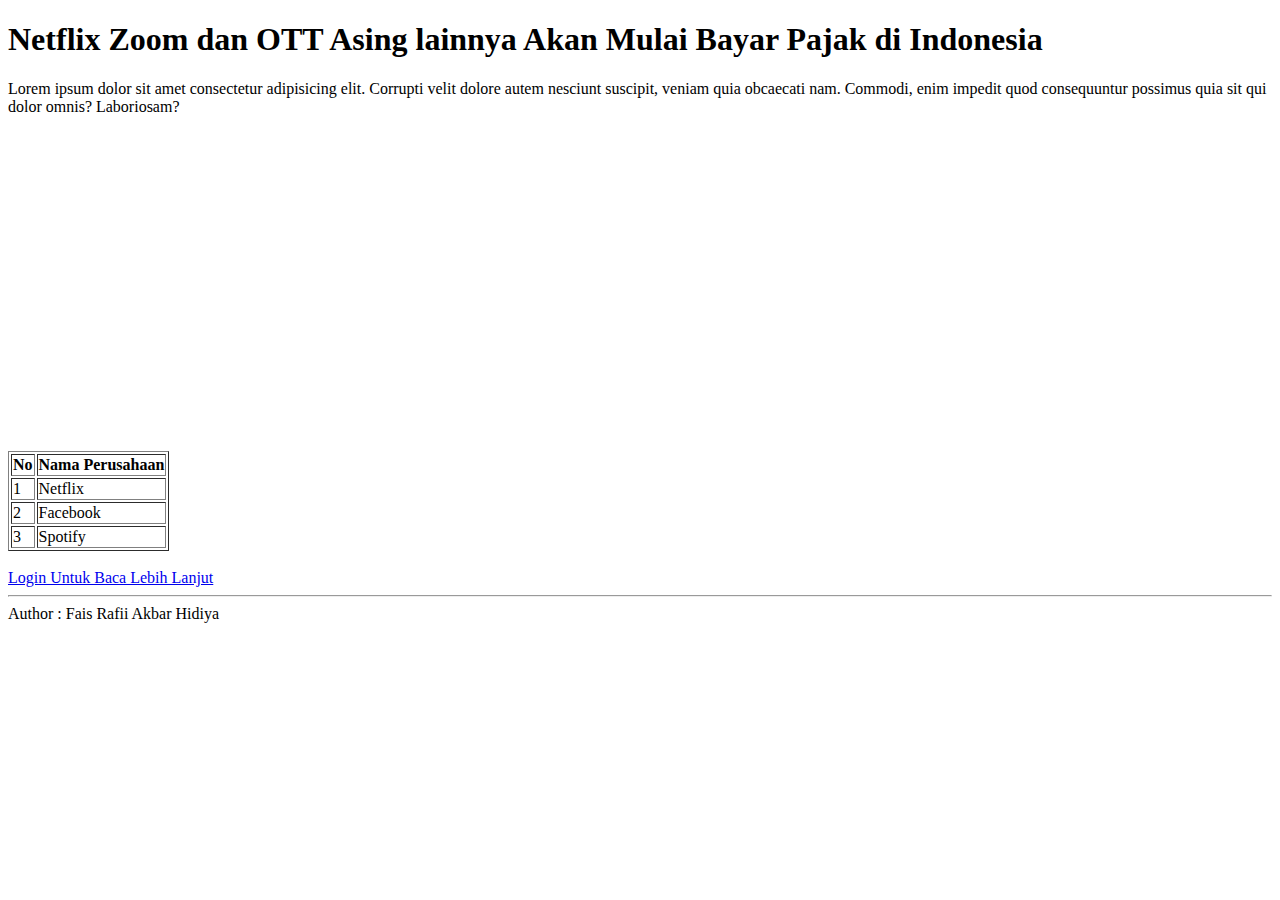
==== Latihan HTML/latihan1.html @ 80ce9ec4 "latihan 1 html" ====
<!DOCTYPE html>
<html lang="en">
  <head>
    <meta charset="UTF-8" />
    <title>Latihan HTML 1</title>
  </head>
  <body>
    <h1>
      Netflix Zoom dan OTT Asing lainnya Akan Mulai Bayar Pajak di Indonesia
    </h1>
    <p>
      Lorem ipsum dolor sit amet consectetur adipisicing elit. Corrupti velit
      dolore autem nesciunt suscipit, veniam quia obcaecati nam. Commodi, enim
      impedit quod consequuntur possimus quia sit qui dolor omnis? Laboriosam?
    </p>
    <iframe
      width="560"
      height="315"
      src="https://www.youtube.com/embed/bsdQKifYtas"
      title="YouTube video player"
      frameborder="0"
      allow="accelerometer; autoplay; clipboard-write; encrypted-media; gyroscope; picture-in-picture"
      allowfullscreen
    ></iframe><br>
    <table border="1">
    <thead>
        <tr>
           <th>No</td>
           <th>Nama Perusahaan</td> 
        </tr>
    </thead>
    <tbody>
        <tr>
            <td>1</td>
            <td>Netflix</td>
        </tr>
        <tr>
            <td>2</td>
            <td>Facebook</td>
        </tr>
        <tr>
            <td>3</td>
            <td>Spotify</td>
        </tr>
    </tbody>
    </table>
    <br>
    <a href="./login.html">Login Untuk Baca Lebih Lanjut</a>
    <hr>
    Author : Fais Rafii Akbar Hidiya
  </body>
</html>
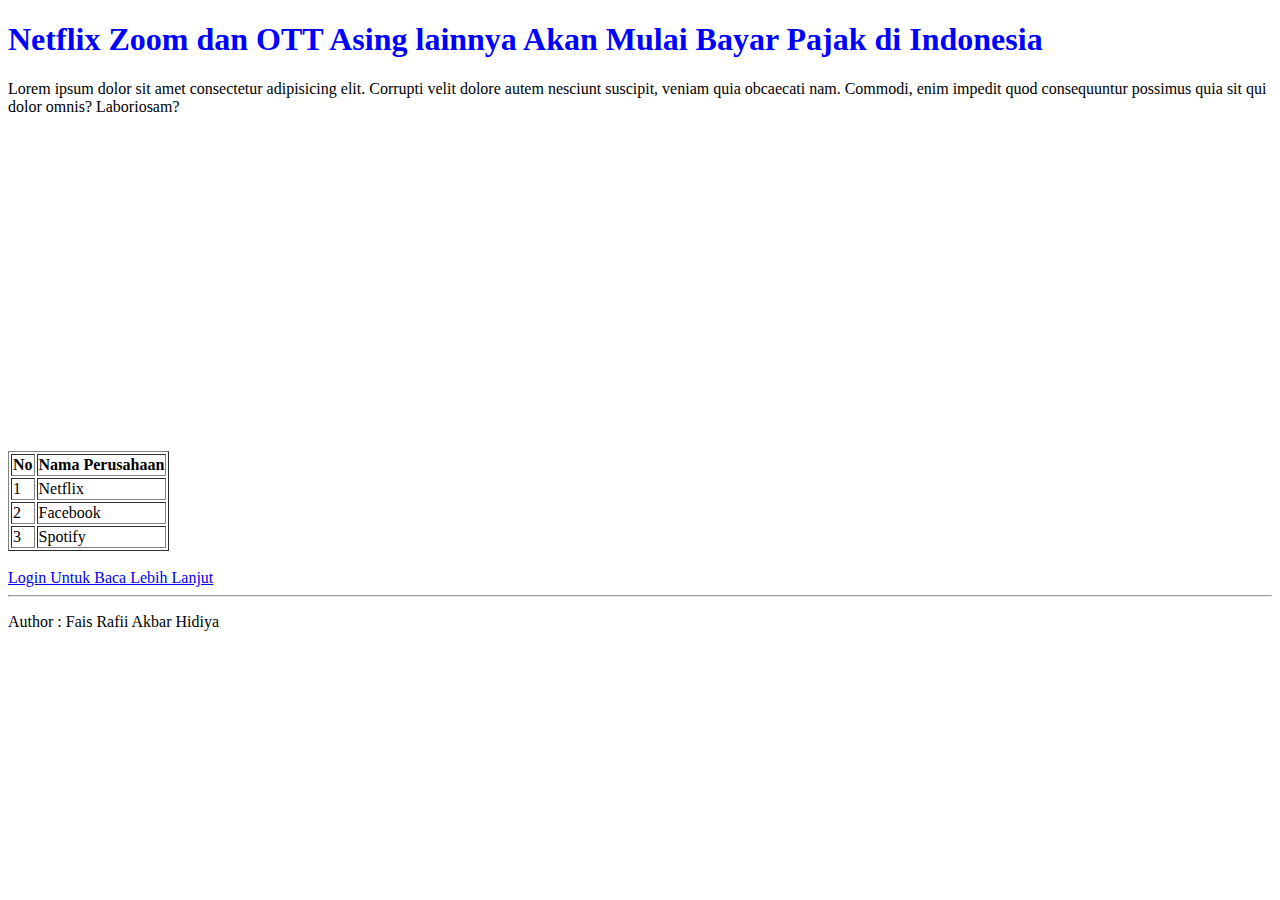
==== commit 5bbba67b: "CSS HTML Integration Trial" ====
--- a/Latihan HTML/latihan1.html
+++ b/Latihan HTML/latihan1.html
@@ -3,9 +3,10 @@
   <head>
     <meta charset="UTF-8" />
     <title>Latihan HTML 1</title>
+    <link rel="stylesheet" href="../css/style.css">
   </head>
   <body>
-    <h1>
+    <h1 class="heading" id="headingutama">
       Netflix Zoom dan OTT Asing lainnya Akan Mulai Bayar Pajak di Indonesia
     </h1>
     <p>
@@ -47,6 +48,6 @@
     <br>
     <a href="./login.html">Login Untuk Baca Lebih Lanjut</a>
     <hr>
-    Author : Fais Rafii Akbar Hidiya
+    <p>Author : Fais Rafii Akbar Hidiya </p>
   </body>
 </html>
--- a/css/style.css
+++ b/css/style.css
@@ -0,0 +1,3 @@
+ #headingutama {
+     color: blue;
+ }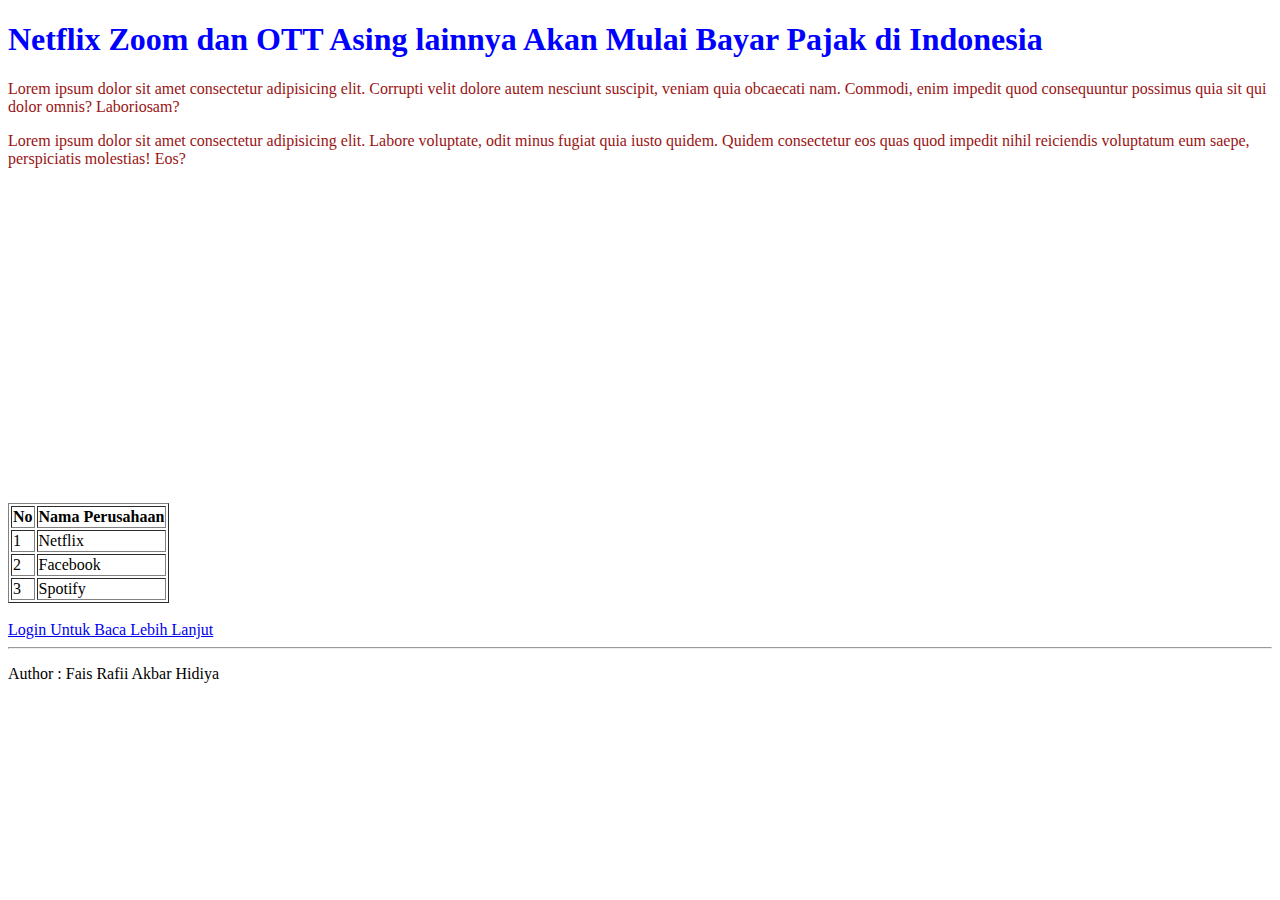
==== commit c1e32db9: "nambah konten" ====
--- a/Latihan HTML/latihan1.html
+++ b/Latihan HTML/latihan1.html
@@ -3,16 +3,19 @@
   <head>
     <meta charset="UTF-8" />
     <title>Latihan HTML 1</title>
-    <link rel="stylesheet" href="../css/style.css">
+    <link rel="stylesheet" href="./style.css">
   </head>
   <body>
     <h1 class="heading" id="headingutama">
       Netflix Zoom dan OTT Asing lainnya Akan Mulai Bayar Pajak di Indonesia
     </h1>
-    <p>
+    <p class="content" id="content1">
       Lorem ipsum dolor sit amet consectetur adipisicing elit. Corrupti velit
       dolore autem nesciunt suscipit, veniam quia obcaecati nam. Commodi, enim
       impedit quod consequuntur possimus quia sit qui dolor omnis? Laboriosam?
+    </p>
+    <p class="content" id="content2">
+      Lorem ipsum dolor sit amet consectetur adipisicing elit. Labore voluptate, odit minus fugiat quia iusto quidem. Quidem consectetur eos quas quod impedit nihil reiciendis voluptatum eum saepe, perspiciatis molestias! Eos?
     </p>
     <iframe
       width="560"
--- a/Latihan HTML/style.css
+++ b/Latihan HTML/style.css
@@ -0,0 +1,6 @@
+ #headingutama {
+     color: blue;
+ }
+ .content {
+     color : rgb(153, 20, 20);
+ }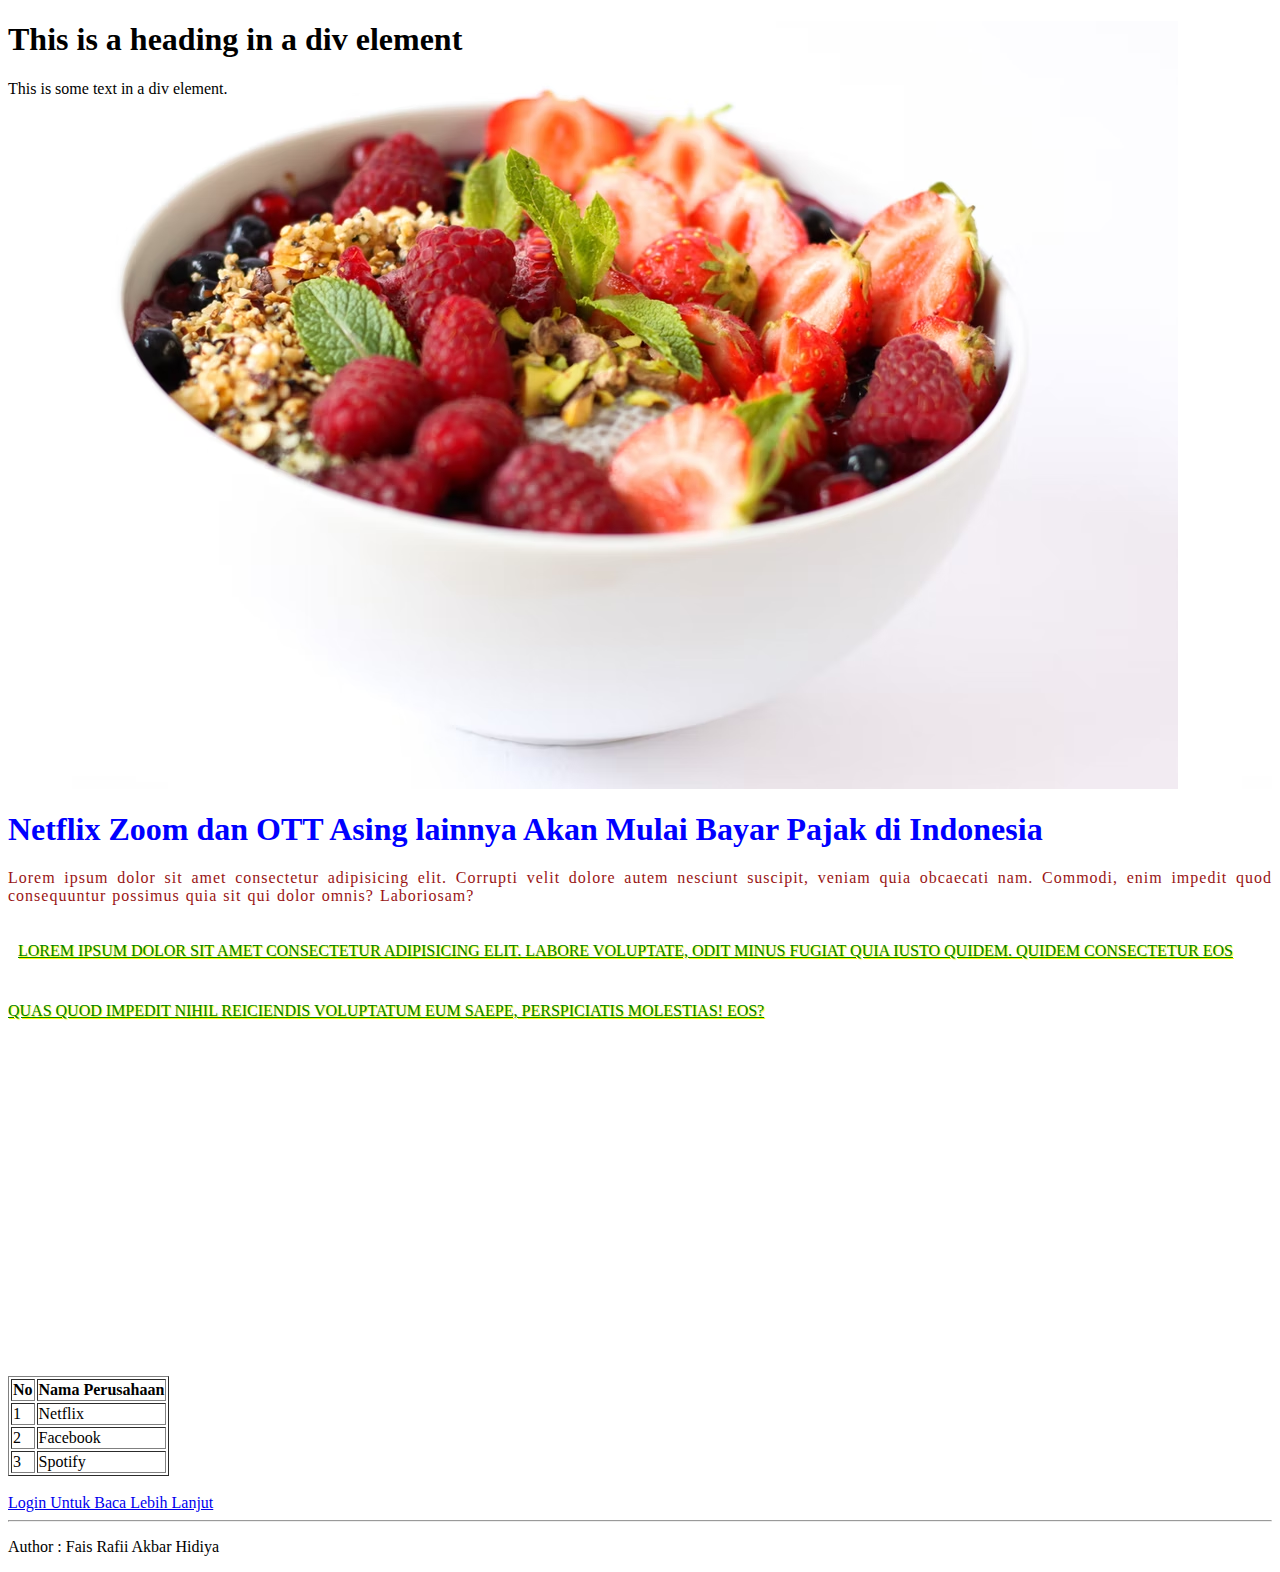
==== commit ff75d098: "font and css background" ====
--- a/Latihan HTML/latihan1.html
+++ b/Latihan HTML/latihan1.html
@@ -6,6 +6,10 @@
     <link rel="stylesheet" href="./style.css">
   </head>
   <body>
+    <div class="div1">
+      <h1>This is a heading in a div element</h1>
+      <p>This is some text in a div element.</p>
+    </div>
     <h1 class="heading" id="headingutama">
       Netflix Zoom dan OTT Asing lainnya Akan Mulai Bayar Pajak di Indonesia
     </h1>
@@ -15,7 +19,10 @@
       impedit quod consequuntur possimus quia sit qui dolor omnis? Laboriosam?
     </p>
     <p class="content" id="content2">
-      Lorem ipsum dolor sit amet consectetur adipisicing elit. Labore voluptate, odit minus fugiat quia iusto quidem. Quidem consectetur eos quas quod impedit nihil reiciendis voluptatum eum saepe, perspiciatis molestias! Eos?
+      Lorem ipsum dolor sit amet consectetur adipisicing elit.
+      Labore voluptate, odit minus fugiat quia iusto quidem. 
+      Quidem consectetur eos quas quod impedit nihil reiciendis voluptatum eum 
+      saepe, perspiciatis molestias! Eos?
     </p>
     <iframe
       width="560"
--- a/Latihan HTML/style.css
+++ b/Latihan HTML/style.css
@@ -1,6 +1,21 @@
  #headingutama {
      color: blue;
  }
- .content {
+ .div1{
+     background-image:url(../images/fruitsalad.avif);
+     height: 768px;
+ }
+ #content1 {
      color : rgb(153, 20, 20);
+     text-align: justify;
+     letter-spacing: 1px;
+     word-spacing: 1px;
+ }
+ #content2{
+     color : green;
+     text-decoration: underline;
+     text-transform: uppercase;
+     text-indent: 10px;
+     line-height:60px;
+     text-shadow: 1px 1px 1px yellow;
  }